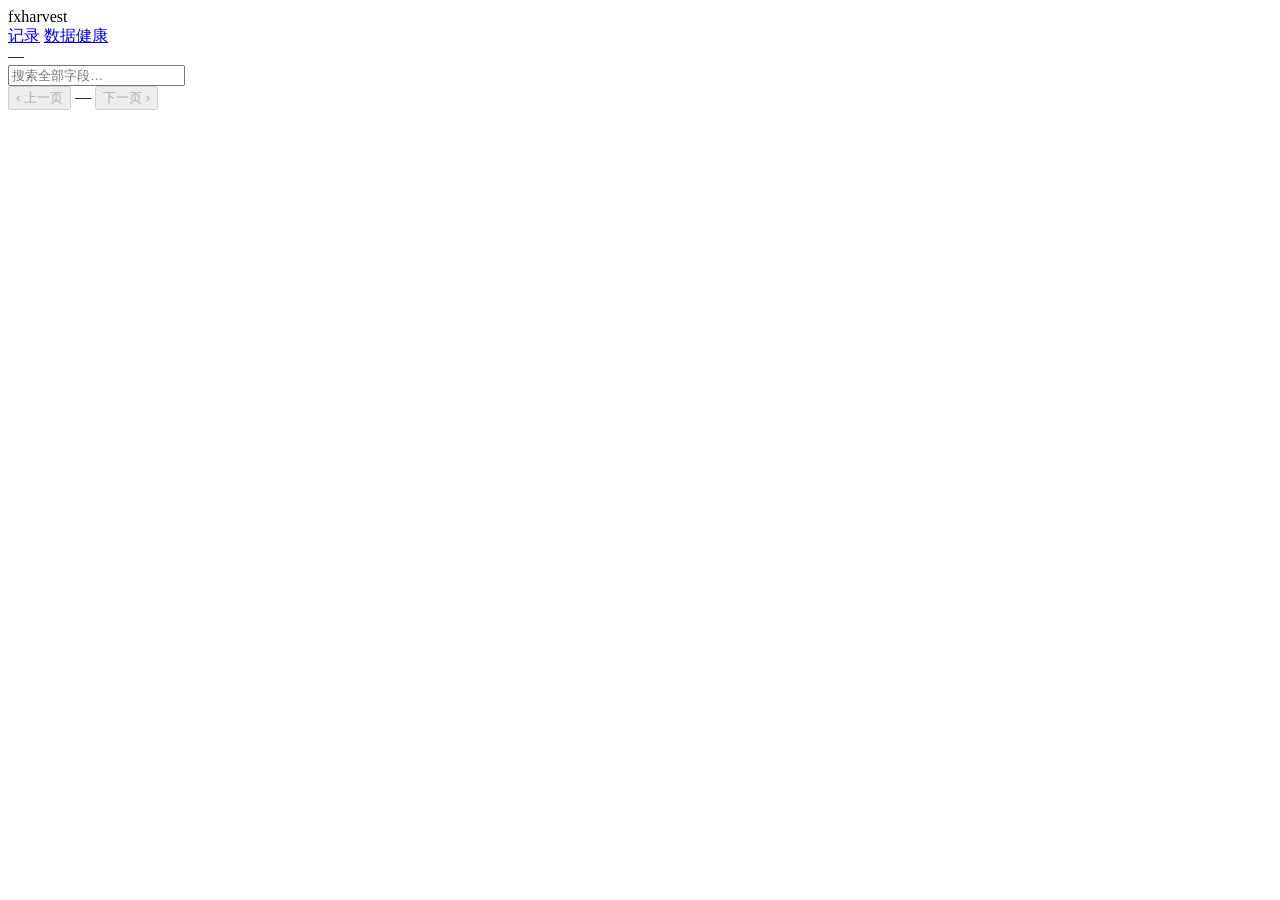
==== src/harvex/extras/web/assets/index.html @ 6d222b09 "重塑为 harvex 并准备公开发布 - 改名 fxharvest → harvex（包名/CLI/导入/异常 HarvexError/HarvexDatabase） - 重新定位：AI 时代的数据采" ====
<!DOCTYPE html>
<html lang="zh">
<head>
  <meta charset="utf-8">
  <meta name="viewport" content="width=device-width, initial-scale=1">
  <title>harvex · 数据浏览</title>
  <link rel="stylesheet" href="/static/styles.css">
</head>
<body>
  <header class="topbar">
    <div class="brand">fx<span>harvest</span></div>
    <nav class="tabs">
      <a href="#records" class="tab" data-view="records">记录</a>
      <a href="#health" class="tab" data-view="health">数据健康</a>
    </nav>
    <div class="meta" id="total-badge">—</div>
  </header>

  <!-- 记录视图 -->
  <main id="view-records" class="view">
    <div class="toolbar">
      <input id="search" type="search" placeholder="搜索全部字段…" autocomplete="off">
      <div class="pager">
        <button id="prev" disabled>‹ 上一页</button>
        <span id="page-info" class="page-info">—</span>
        <button id="next" disabled>下一页 ›</button>
      </div>
    </div>
    <div class="table-wrap">
      <table id="records-table">
        <thead><tr id="head-row"></tr></thead>
        <tbody id="body"></tbody>
      </table>
    </div>
    <div id="records-empty" class="empty" hidden>没有匹配的记录。</div>
  </main>

  <!-- 健康视图 -->
  <main id="view-health" class="view" hidden>
    <section class="cards" id="health-cards"></section>
    <h2 class="section-title">最近抓取流水</h2>
    <div class="table-wrap">
      <table id="runs-table">
        <thead><tr>
          <th>源</th><th>状态</th><th class="num">本轮</th><th class="num">总数</th>
          <th>开始</th><th>结束</th><th>错误</th>
        </tr></thead>
        <tbody id="runs-body"></tbody>
      </table>
    </div>
  </main>

  <!-- 详情抽屉 -->
  <div id="drawer" class="drawer" hidden>
    <div class="drawer-panel">
      <button id="drawer-close" class="drawer-close" aria-label="关闭">×</button>
      <h3>记录详情</h3>
      <dl id="detail-list"></dl>
    </div>
  </div>

  <script src="/static/app.js"></script>
</body>
</html>
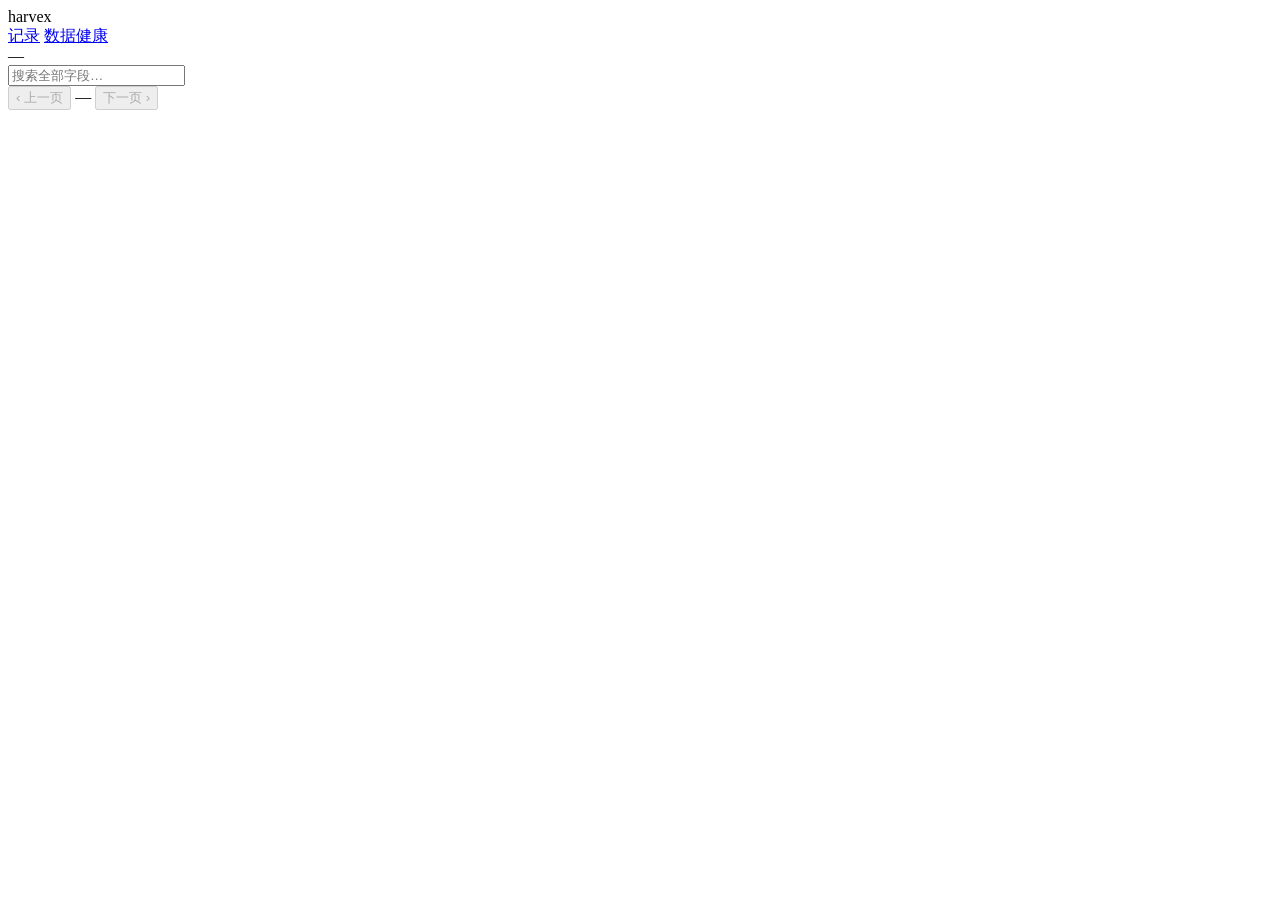
==== commit 0572d13e: "fix(web): 修正浏览 UI 品牌残留 fxharvest → harvex index.html 的 brand 当初写成 fx<span>harvest</span>（拆在两标签里）， 改名" ====
--- a/src/harvex/extras/web/assets/index.html
+++ b/src/harvex/extras/web/assets/index.html
@@ -8,7 +8,7 @@
 </head>
 <body>
   <header class="topbar">
-    <div class="brand">fx<span>harvest</span></div>
+    <div class="brand">harv<span>ex</span></div>
     <nav class="tabs">
       <a href="#records" class="tab" data-view="records">记录</a>
       <a href="#health" class="tab" data-view="health">数据健康</a>
